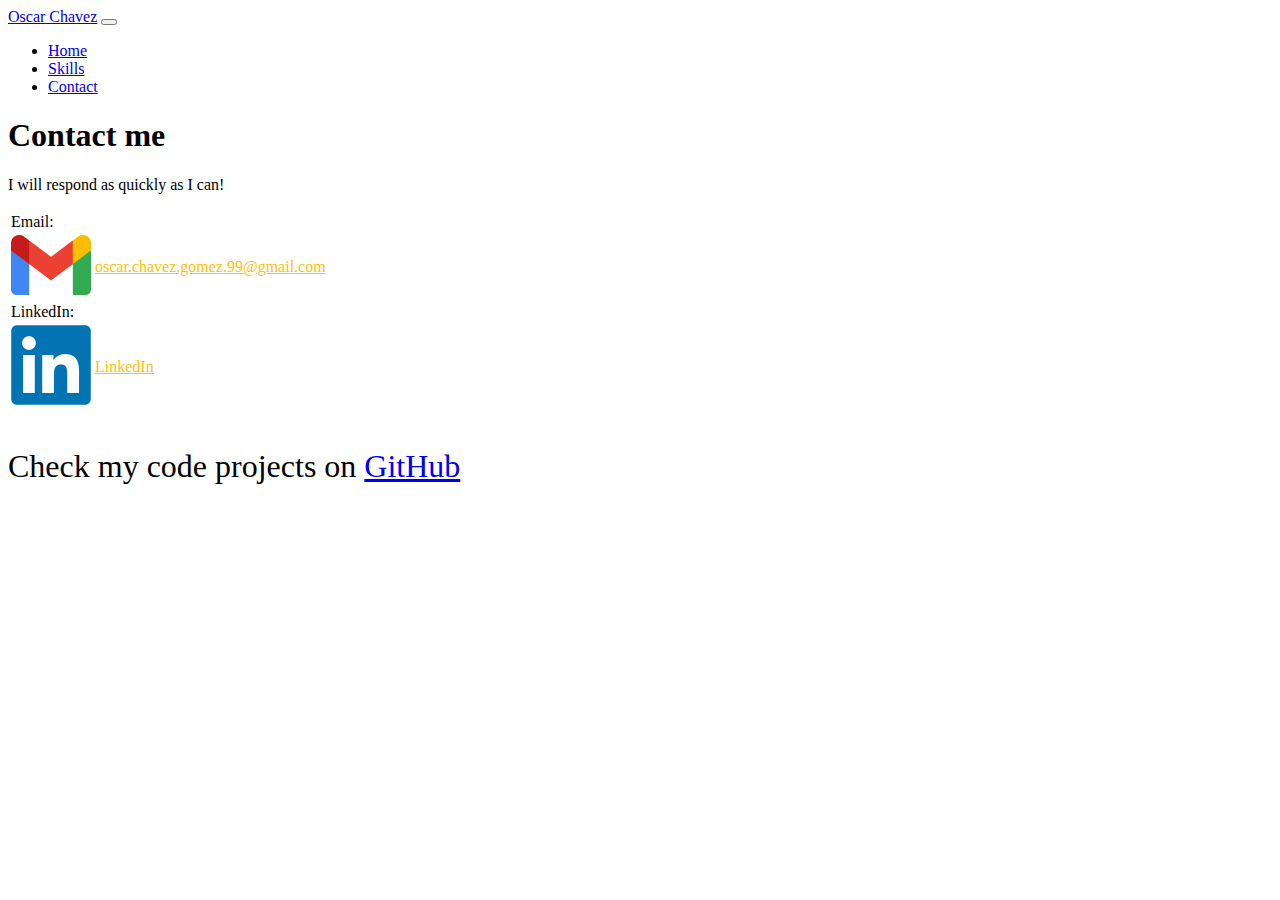
==== contact.html @ 16edf45a "first commit" ====
<!DOCTYPE html>
<html lang="en">
<head>
    <meta charset="UTF-8">
    <meta http-equiv="X-UA-Compatible" content="IE=edge">
    <meta name="viewport" content="width=device-width, initial-scale=1.0">
    <!-- CSS -->
    <link rel="stylesheet" href="public/css/contact.css">
    <title> Contact </title>
</head>
<body>
    <script src="partials/navigation.js"></script>
    <!--Title-->
    <h1 id="contact-title" class="display-1 text-warning d-flex justify-content-center ">Contact me</h1>
    <div id="contact-container-2">
        <p id="contact-text" class="display-6 text-dark d-flex justify-content-center">
            I will respond as quickly as I can!
        </p>
    </div>
    <!--Table-->
    <div class="container">
        <div class="row justify-content-center">
          <div class="col-md-8">
            <table class="table table-dark table-striped text-center lead align-middle">
                <!--Gmail-->
                <tr>
                    <td>Email:</td>
                    <td></td>
                </tr>
                <tr>
                    <td>
                        <a href="mailto:oscar.chavez.gomez.99@gmail.com" class="links">
                            <img src="public/img/contact_logos/gmail.png" class="rounded mx-auto d-block" alt="picture">
                        </a>
                    </td>
                    <td>
                        <a href="mailto:oscar.chavez.gomez.99@gmail.com">oscar.chavez.gomez.99@gmail.com</a>
                    </td>
                </tr>
                <!--LinkedIn-->
                <tr>
                    <td>LinkedIn:</td>
                    <td></td>
                </tr>
                <tr>
                    <td>
                        <a href="https://www.linkedin.com/in/oscar-fabian-chavez-gomez/" class="linkss">
                            <img src="public/img/contact_logos/linkedin.png" class="rounded mx-auto d-block" alt="picture">
                        </a>
                    </td>
                    <td>
                        <a href="https://www.linkedin.com/in/oscar-fabian-chavez-gomez/">LinkedIn</a>
                    </td>
                </tr>                
            </table>
          </div>
        </div>
      </div>

    <!--Footer-->
    <script src="partials/footer.js"></script>
</body>
</html>
---- public/css/contact.css ----
img {
    width: 5rem;
}

table a{
    color: #ffc107;
}
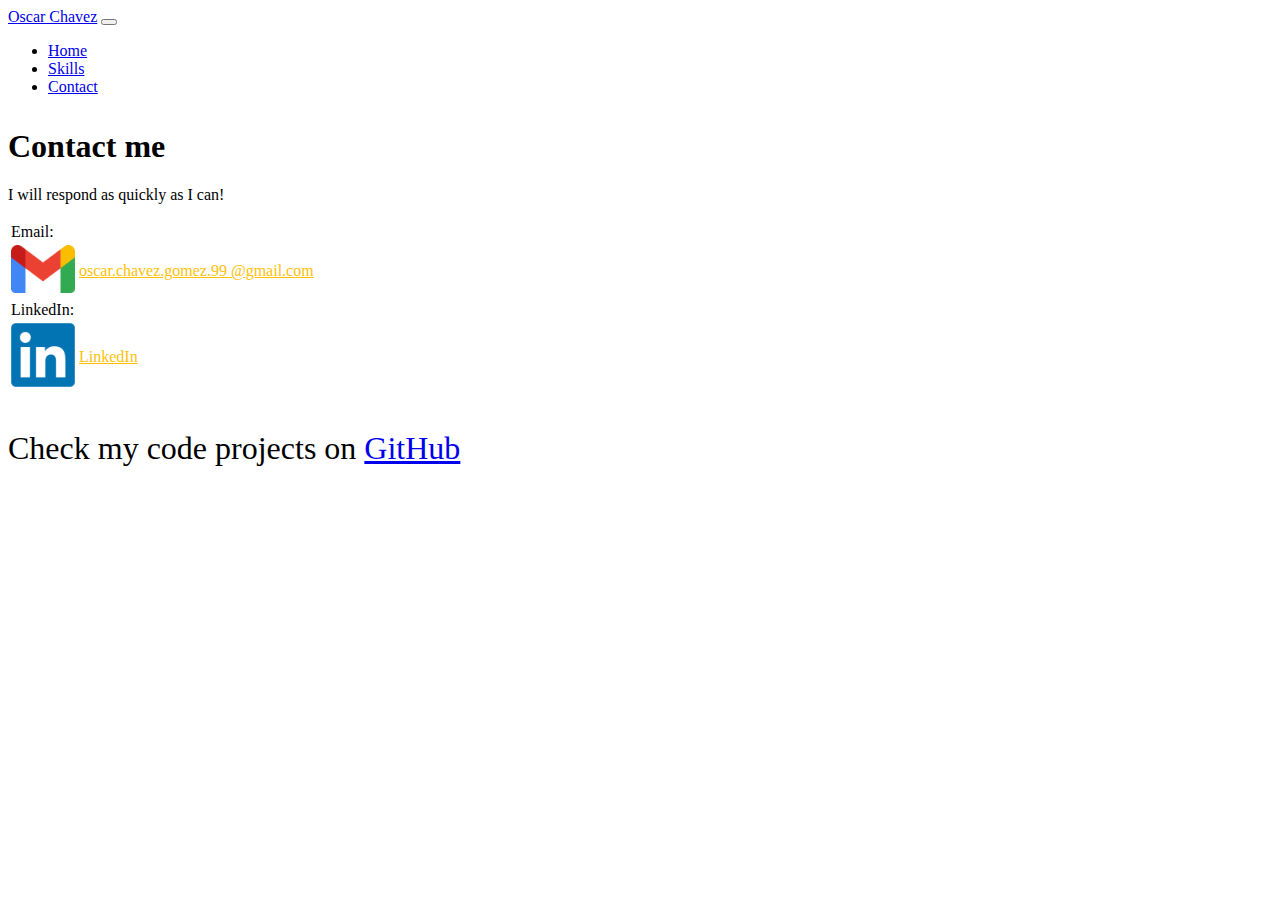
==== commit 18473e46: "responsive bug fixes" ====
--- a/contact.html
+++ b/contact.html
@@ -12,13 +12,13 @@
     <script src="partials/navigation.js"></script>
     <!--Title-->
     <h1 id="contact-title" class="display-1 text-warning d-flex justify-content-center ">Contact me</h1>
-    <div id="contact-container-2">
+    <div id="contact-container-2" class="vh-50 container pt-2 text-center d-flex justify-content-center align-items-center">
         <p id="contact-text" class="display-6 text-dark d-flex justify-content-center">
             I will respond as quickly as I can!
         </p>
     </div>
     <!--Table-->
-    <div class="container">
+    <div class="container pt-2 text-center  align-items-center">
         <div class="row justify-content-center">
           <div class="col-md-8">
             <table class="table table-dark table-striped text-center lead align-middle">
@@ -34,7 +34,8 @@
                         </a>
                     </td>
                     <td>
-                        <a href="mailto:oscar.chavez.gomez.99@gmail.com">oscar.chavez.gomez.99@gmail.com</a>
+                        <a href="mailto:oscar.chavez.gomez.99@gmail.com">oscar.chavez.gomez.99
+                            @gmail.com</a>
                     </td>
                 </tr>
                 <!--LinkedIn-->
--- a/public/css/contact.css
+++ b/public/css/contact.css
@@ -1,5 +1,9 @@
+#contact-title{
+    margin-top: 2rem;
+}
+
 img {
-    width: 5rem;
+    width: 4rem;
 }
 
 table a{
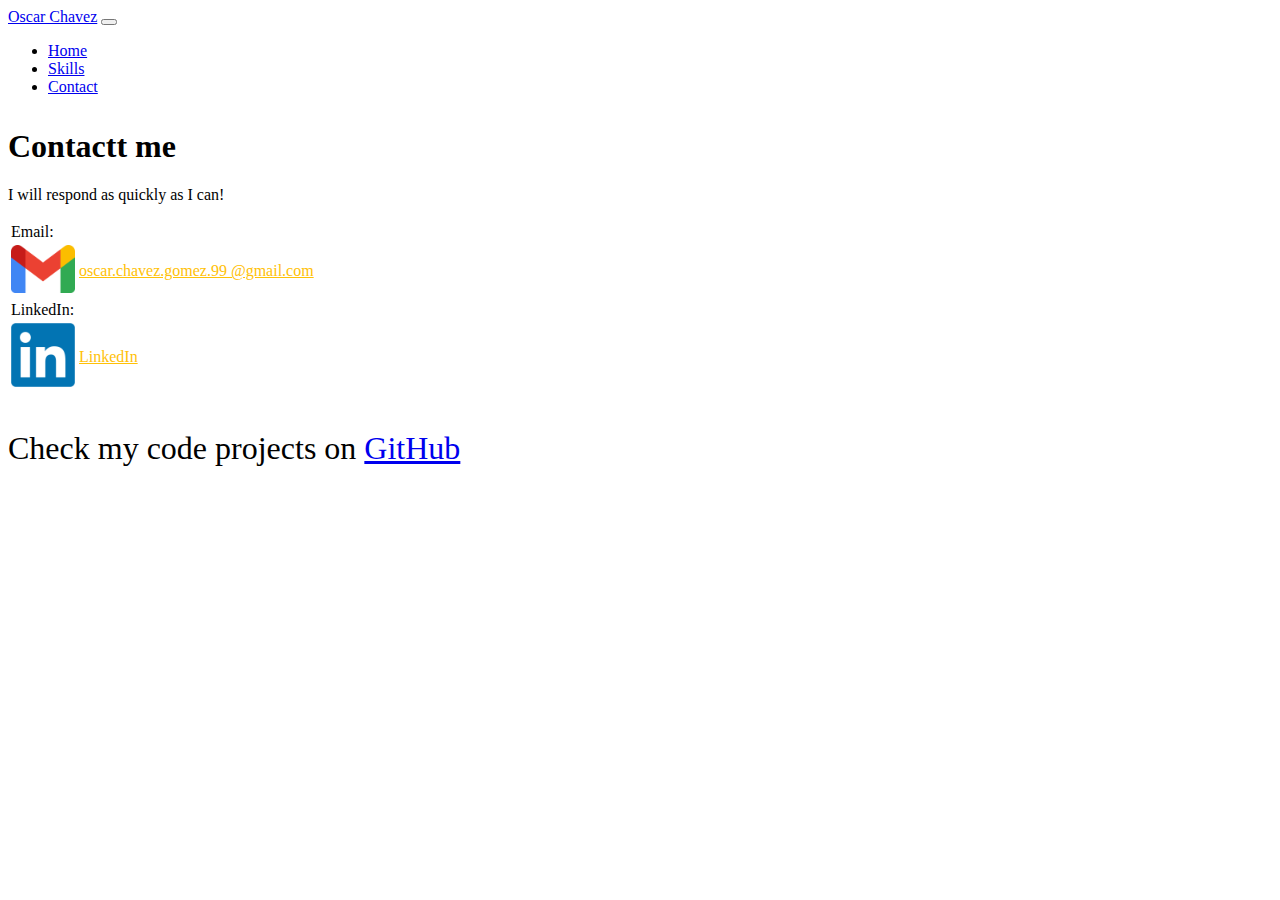
==== commit 0acbc8cd: "responsive bug fixes" ====
--- a/contact.html
+++ b/contact.html
@@ -11,14 +11,14 @@
 <body>
     <script src="partials/navigation.js"></script>
     <!--Title-->
-    <h1 id="contact-title" class="display-1 text-warning d-flex justify-content-center ">Contact me</h1>
+    <h1 id="contact-title" class="display-1 text-warning d-flex justify-content-center ">Contactt me</h1>
     <div id="contact-container-2" class="vh-50 container pt-2 text-center d-flex justify-content-center align-items-center">
         <p id="contact-text" class="display-6 text-dark d-flex justify-content-center">
             I will respond as quickly as I can!
         </p>
     </div>
     <!--Table-->
-    <div class="container pt-2 text-center  align-items-center">
+    <div class="container pt-2 text-center align-items-center ml-3">
         <div class="row justify-content-center">
           <div class="col-md-8">
             <table class="table table-dark table-striped text-center lead align-middle">
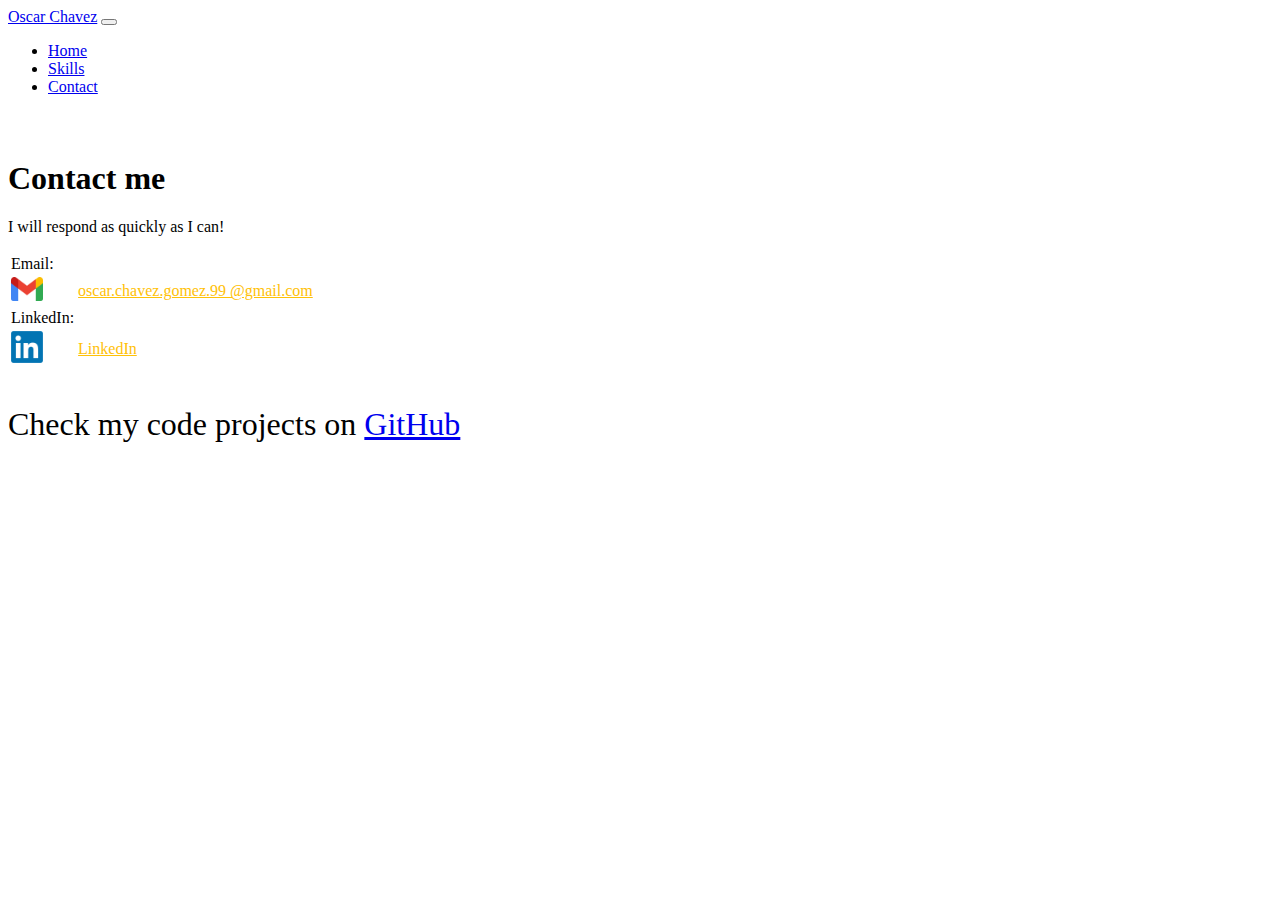
==== commit 2c61d6c1: "responsive bug fixes" ====
--- a/contact.html
+++ b/contact.html
@@ -11,7 +11,7 @@
 <body>
     <script src="partials/navigation.js"></script>
     <!--Title-->
-    <h1 id="contact-title" class="display-1 text-warning d-flex justify-content-center ">Contactt me</h1>
+    <h1 id="contact-title" class="display-1 text-warning d-flex justify-content-center ">Contact me</h1>
     <div id="contact-container-2" class="vh-50 container pt-2 text-center d-flex justify-content-center align-items-center">
         <p id="contact-text" class="display-6 text-dark d-flex justify-content-center">
             I will respond as quickly as I can!
@@ -21,7 +21,7 @@
     <div class="container pt-2 text-center align-items-center ml-3">
         <div class="row justify-content-center">
           <div class="col-md-8">
-            <table class="table table-dark table-striped text-center lead align-middle">
+            <table class="table table-dark table-striped text-center lead align-middle ml-2">
                 <!--Gmail-->
                 <tr>
                     <td>Email:</td>
--- a/public/css/contact.css
+++ b/public/css/contact.css
@@ -1,9 +1,9 @@
 #contact-title{
-    margin-top: 2rem;
+    margin-top: 4rem;
 }
 
 img {
-    width: 4rem;
+    width: 2rem;
 }
 
 table a{
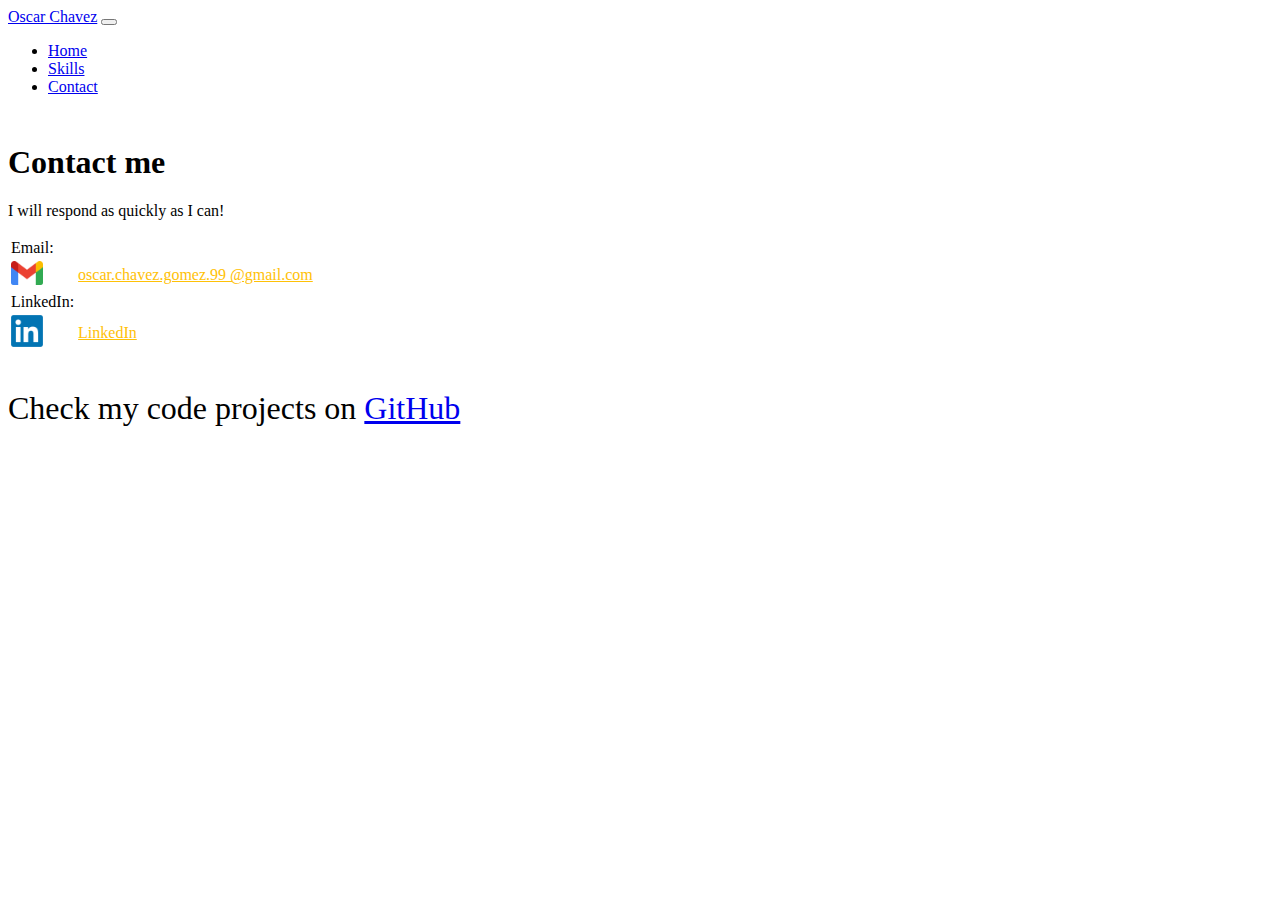
==== commit 17a7a742: "responsive bug fixes" ====
--- a/contact.html
+++ b/contact.html
@@ -18,10 +18,10 @@
         </p>
     </div>
     <!--Table-->
-    <div class="container pt-2 text-center align-items-center ml-3">
-        <div class="row justify-content-center">
-          <div class="col-md-8">
-            <table class="table table-dark table-striped text-center lead align-middle ml-2">
+    <div class="container ml-5">
+        <div class="row">
+          <div class="">
+            <table class="table table-dark lead align-middle">
                 <!--Gmail-->
                 <tr>
                     <td>Email:</td>
--- a/public/css/contact.css
+++ b/public/css/contact.css
@@ -1,5 +1,5 @@
 #contact-title{
-    margin-top: 4rem;
+    margin-top: 3rem;
 }
 
 img {
